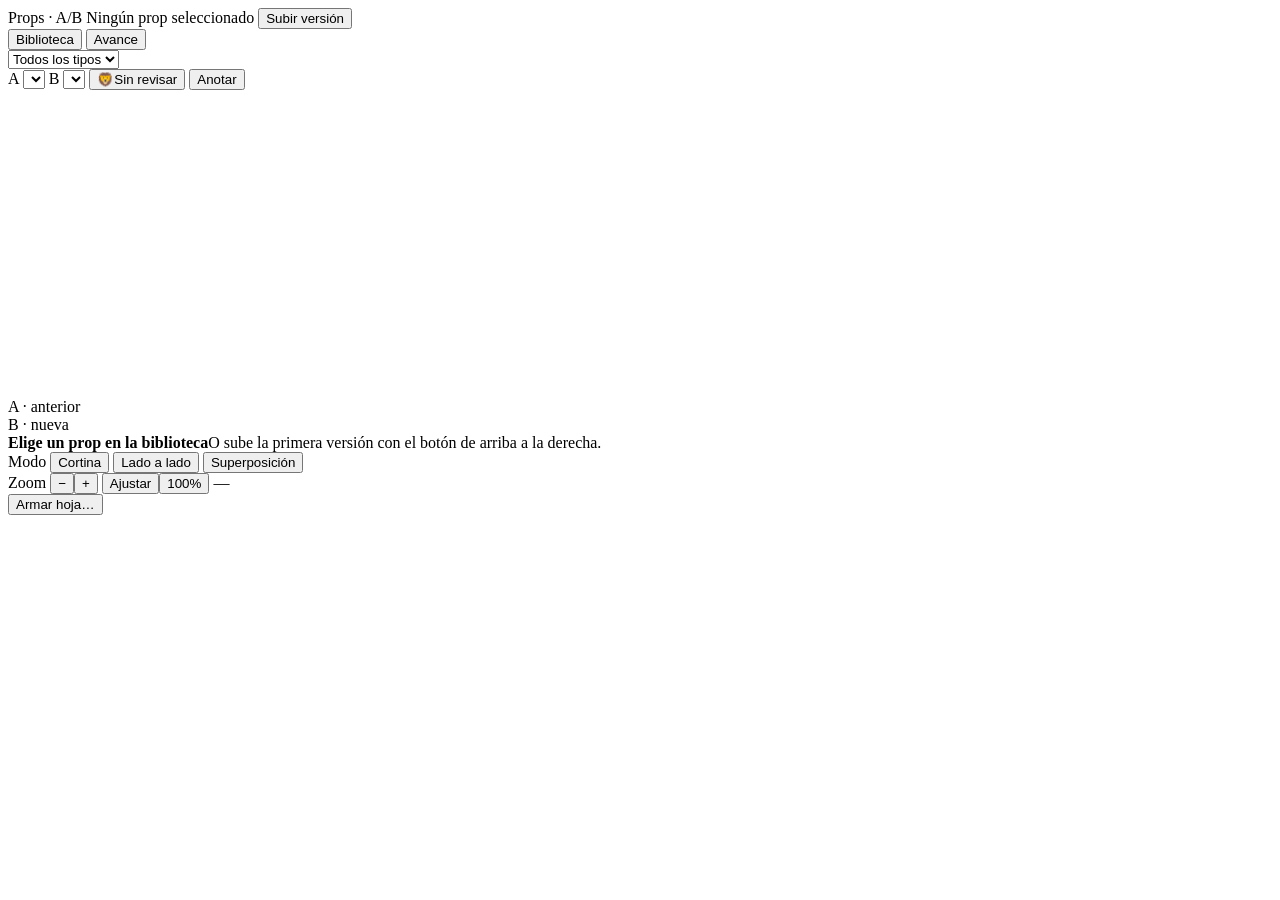
==== ComparadorProps/app/web/index.html @ 842b592e "Organiza aplicación, interfaz y datos" ====
<!DOCTYPE html>
<html lang="es">
<head>
<meta charset="utf-8">
<meta name="viewport" content="width=device-width, initial-scale=1">
<title>Comparador de props · Team Toon</title>
<link rel="stylesheet" href="/web/styles.css">
</head>
<body>

<header>
  <span class="marca">Props · A/B</span>
  <span id="ruta">Ningún prop seleccionado</span>
  <span class="spacer"></span>
  <span id="alerta"></span>
  <button class="fuerte" id="btnSubir">Subir versión</button>
</header>

<aside>
  <div class="pestanas">
    <button id="tabBiblio" class="on">Biblioteca</button>
    <button id="tabAvance">Avance</button>
  </div>
  <div class="filtroTipo">
    <select id="filtroTipo">
      <option value="">Todos los tipos</option>
      <option value="prop">Props</option>
      <option value="background">Backgrounds</option>
      <option value="personaje">Personajes</option>
      <option value="vestuario">Vestuario</option>
      <option value="otro">Otros</option>
    </select>
  </div>
  <div class="lista" id="panelBiblio"></div>
  <div class="lista" id="panelAvance" hidden></div>
</aside>

<main>
  <div class="barraAB">
    <span class="chip chipA">A</span>
    <select id="selA" title="Versión anterior"></select>
    <span class="chip chipB">B</span>
    <select id="selB" title="Versión nueva"></select>
    <span id="nota"></span>
    <button id="sello" title="Marcar el estado de esta versión">
      <span class="icono">🦁</span><span id="selloTexto">Sin revisar</span>
    </button>
    <button id="btnAnotar">Anotar</button>
  </div>

  <div id="lienzo">
    <div id="viewport">
      <div class="pane" id="paneA"><img id="imgA" alt=""><canvas id="capaA" class="capa"></canvas></div>
      <div class="pane" id="paneB"><img id="imgB" alt=""><canvas id="capaB" class="capa"></canvas></div>
      <div class="tag tagA">A · anterior</div>
      <div class="tag tagB">B · nueva</div>
      <div id="handle"></div>
    </div>
    <div id="aviso"><b>Elige un prop en la biblioteca</b>O sube la primera versión con el botón de arriba a la derecha.</div>
  </div>
</main>

<aside id="panelNotas" hidden>
  <div class="cabN">
    <span>Anotar</span>
    <button data-lado="A" style="padding:3px 9px">A</button>
    <button data-lado="B" class="on" style="padding:3px 9px">B</button>
    <button id="verAmbas" style="padding:3px 9px">Ver ambas</button>
    <span class="lbl" id="notasVersion"></span>
    <span class="spacer" style="flex:1"></span>
    <span class="x" id="cerrarNotas" title="Cerrar" style="opacity:.7; cursor:pointer">×</span>
  </div>
  <div id="listaNotas"></div>
  <div class="nuevaNota">
    <div class="herramientas">
      <button data-herr="mano" class="on">Mover</button>
      <button data-herr="pin">Señalar</button>
      <button data-herr="lapiz">Dibujar</button>
      <input type="color" id="colorNota" value="#ff3b30">
    </div>
    <input type="text" id="comentarioNuevo" placeholder="Comentario general + Enter">
    <button id="btnReporte" class="fuerte">Exportar reporte</button>
  </div>
</aside>

<footer>
  <div class="grupo">
    <span class="lbl">Modo</span>
    <button data-mode="wipe" class="on">Cortina</button>
    <button data-mode="split">Lado a lado</button>
    <button data-mode="onion">Superposición</button>
  </div>
  <div class="grupo" id="ctlOnion" hidden>
    <span class="lbl">Opacidad de B</span>
    <input type="range" id="opacidad" min="0" max="100" value="50">
  </div>
  <span class="spacer"></span>
  <div class="grupo">
    <span class="lbl">Zoom</span>
    <button id="menos">−</button><button id="mas">+</button>
    <button id="ajustar">Ajustar</button><button id="cien">100%</button>
    <span id="zoom">—</span>
  </div>
  <button id="exportar">Armar hoja…</button>
</footer>

<dialog id="dlg">
  <form method="dialog">
    <div class="dlg-cab">Subir una versión</div>
    <div class="dlg-cuerpo">
      <div class="fila">
        <div class="campo"><span class="lbl">Proyecto</span>
          <input type="text" id="fProyecto" list="lProyecto"></div>
        <div class="campo"><span class="lbl">Episodio</span>
          <input type="text" id="fEpisodio" list="lEpisodio"></div>
      </div>
      <div class="fila">
        <div class="campo"><span class="lbl">Shot</span>
          <input type="text" id="fShot" list="lShot"></div>
        <div class="campo"><span class="lbl">Prop</span>
          <input type="text" id="fProp" list="lProp"></div>
      </div>
      <div class="fila">
        <div class="campo"><span class="lbl">Tipo de asset</span>
          <select id="fTipo">
            <option value="prop">Prop</option>
            <option value="background">Background</option>
            <option value="personaje">Personaje</option>
            <option value="vestuario">Vestuario</option>
            <option value="otro">Otro</option>
          </select>
        </div>
        <div class="campo"><span class="lbl">Quién sube</span><input type="text" id="fAutor"></div>
      </div>
      <div class="campo"><span class="lbl">Nota del cambio</span><input type="text" id="fNota"
        placeholder="qué se corrigió"></div>
      <div id="zonaArchivo">Arrastra la imagen aquí, pégala con Ctrl+V o haz clic</div>
      <div id="dlgError" class="err" hidden></div>
      <datalist id="lProyecto"></datalist><datalist id="lEpisodio"></datalist>
      <datalist id="lShot"></datalist><datalist id="lProp"></datalist>
    </div>
    <div class="dlg-pie">
      <button type="button" id="btnCancelar">Cancelar</button>
      <button class="fuerte" id="btnGuardar" value="guardar" type="button">Guardar versión</button>
    </div>
  </form>
</dialog>

<dialog id="dlgConfirmar">
  <div class="dlg-cab">Eliminar de la biblioteca</div>
  <div class="dlg-cuerpo">
    <p id="confTexto" style="margin:0; font-size:14px; line-height:1.5"></p>
    <p class="fino">Los archivos se mueven a la carpeta <b>papelera</b> del programa. No se borran del disco: si te arrepientes, están ahí.</p>
  </div>
  <div class="dlg-pie">
    <button type="button" id="confNo">Cancelar</button>
    <button type="button" id="confSi" class="peligro">Sí, eliminar</button>
  </div>
</dialog>

<dialog id="dlgHoja">
  <div class="dlg-cab">Armar hoja para exportar</div>
  <div class="dlg-cuerpo">
    <div class="hoja-cols">
      <div class="hoja-izq">
        <div class="campo"><span class="lbl">Plantilla</span><select id="hPlantilla"></select></div>
        <div class="campo"><span class="lbl">Formato de página</span><select id="hFormato"></select></div>

        <div class="campo"><span class="lbl">Ajuste de las imágenes</span>
          <select id="hAjuste">
            <option value="original">Tamaño original</option>
            <option value="alto">Mismo alto</option>
            <option value="recortar">Recortar a la misma medida</option>
          </select>
        </div>
        <div id="hPistaEncuadre" class="lbl" hidden style="line-height:1.5; text-transform:none; letter-spacing:0; font-size:11px">
          Haz clic en una imagen de la vista previa para seleccionarla. Arrastra para moverla, tira de las esquinas o usa la rueda para cambiar su tamaño.
        </div>
        <div class="campo" id="hControlesImagen" hidden>
          <span class="lbl" id="hCualImagen">Imagen</span>
          <div style="display:flex; align-items:center; gap:8px">
            <input type="range" id="hZoom" min="100" max="600" value="100" style="flex:1">
            <span class="lbl" id="hZoomTexto" style="min-width:44px; text-align:right">100%</span>
          </div>
          <div style="display:flex; gap:6px; flex-wrap:wrap">
            <button type="button" id="hCentrar">Centrar</button>
            <button type="button" id="hReiniciar">Reiniciar</button>
            <button type="button" id="hMismoTodas">Aplicar a todas</button>
          </div>
        </div>



        <div class="campo"><span class="lbl">Proyecto</span>
          <div style="display:flex; gap:6px">
            <select id="hProyecto" style="flex:1"></select>
            <button type="button" id="hLogo">Logo…</button>
          </div>
          <span class="lbl" id="hLogoNombre">sin logo</span>
        </div>
        <div class="fila">
          <div class="campo"><span class="lbl">Producción</span><input type="text" id="hProduccion"></div>
          <div class="campo"><span class="lbl">Prop</span><input type="text" id="hProp"></div>
        </div>
        <div class="fila">
          <div class="campo"><span class="lbl">Capítulo</span><input type="text" id="hCapitulo"></div>
          <div class="campo"><span class="lbl">Versión</span><input type="text" id="hShot"></div>
        </div>
        <div class="fila">
          <div class="campo"><span class="lbl">Autor</span><input type="text" id="hAutor"></div>
          <div class="campo"><span class="lbl">Guardar como proyecto</span><input type="text" id="hNuevoProyecto" placeholder="nombre nuevo"></div>
        </div>
        <div class="campo"><span class="lbl">Nota</span><input type="text" id="hNota"></div>
        <div class="campo"><span class="lbl">Imágenes</span><div id="hHuecos" class="huecos"></div></div>
      </div>
      <div class="campo"><span class="lbl">Vista previa</span>
        <div id="hAviso" hidden></div>
        <canvas id="hPrevia"></canvas>
      </div>
    </div>
  </div>
  <div class="dlg-pie">
    <button type="button" id="hGuardarProyecto">Guardar proyecto</button>
    <button type="button" id="hCerrar">Cerrar</button>
    <button type="button" id="hExportar" class="fuerte">Descargar PNG</button>
  </div>
</dialog>

<dialog id="dlgSello">
  <div class="dlg-cab">Estado de la versión</div>
  <div class="dlg-cuerpo">
    <p class="fino" id="selloQue" style="margin:0"></p>
    <div class="campo"><span class="lbl">Quién revisa</span>
      <input type="text" id="selloQuien" placeholder="tu nombre"></div>
  </div>
  <div class="dlg-pie">
    <button type="button" id="selloQuitar">Quitar marca</button>
    <button type="button" id="selloCambios">Pedir cambios</button>
    <button type="button" id="selloAprobar" class="fuerte">🦁 Aprobar</button>
  </div>
</dialog>

<div id="avisos"></div>

<script src="/web/app.js"></script>
</body>
</html>
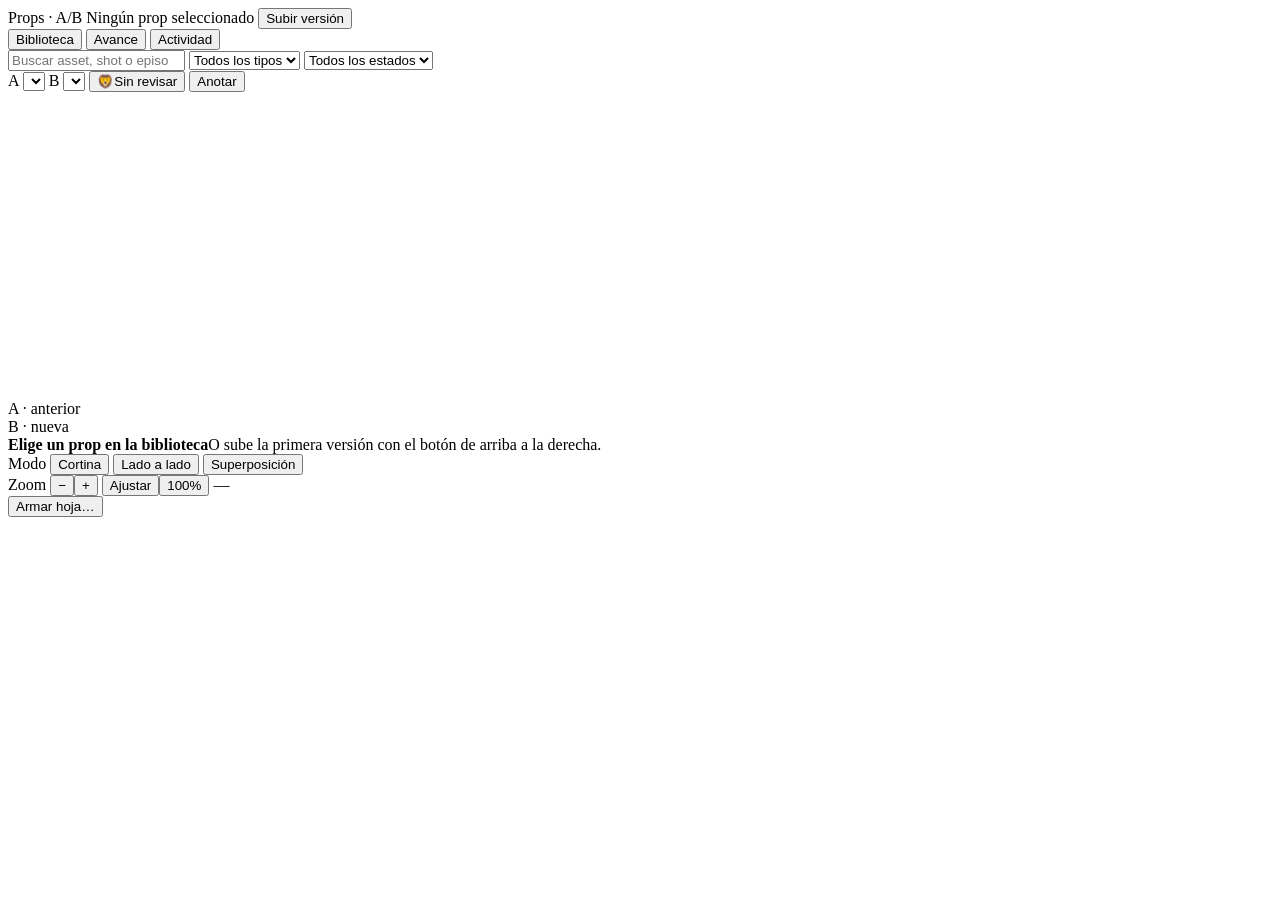
==== commit d235c81e: "Añade búsqueda, filtros e historial de actividad" ====
--- a/ComparadorProps/app/web/index.html
+++ b/ComparadorProps/app/web/index.html
@@ -20,8 +20,10 @@
   <div class="pestanas">
     <button id="tabBiblio" class="on">Biblioteca</button>
     <button id="tabAvance">Avance</button>
-  </div>
-  <div class="filtroTipo">
+    <button id="tabActividad">Actividad</button>
+  </div>
+  <div class="filtrosBiblioteca">
+    <input type="search" id="buscar" placeholder="Buscar asset, shot o episodio" autocomplete="off">
     <select id="filtroTipo">
       <option value="">Todos los tipos</option>
       <option value="prop">Props</option>
@@ -30,9 +32,16 @@
       <option value="vestuario">Vestuario</option>
       <option value="otro">Otros</option>
     </select>
+    <select id="filtroEstado" aria-label="Estado de revisión">
+      <option value="">Todos los estados</option>
+      <option value="sin_revisar">Sin revisar</option>
+      <option value="aprobado">Aprobados</option>
+      <option value="cambios">Con cambios</option>
+    </select>
   </div>
   <div class="lista" id="panelBiblio"></div>
   <div class="lista" id="panelAvance" hidden></div>
+  <div class="lista" id="panelActividad" hidden></div>
 </aside>
 
 <main>
